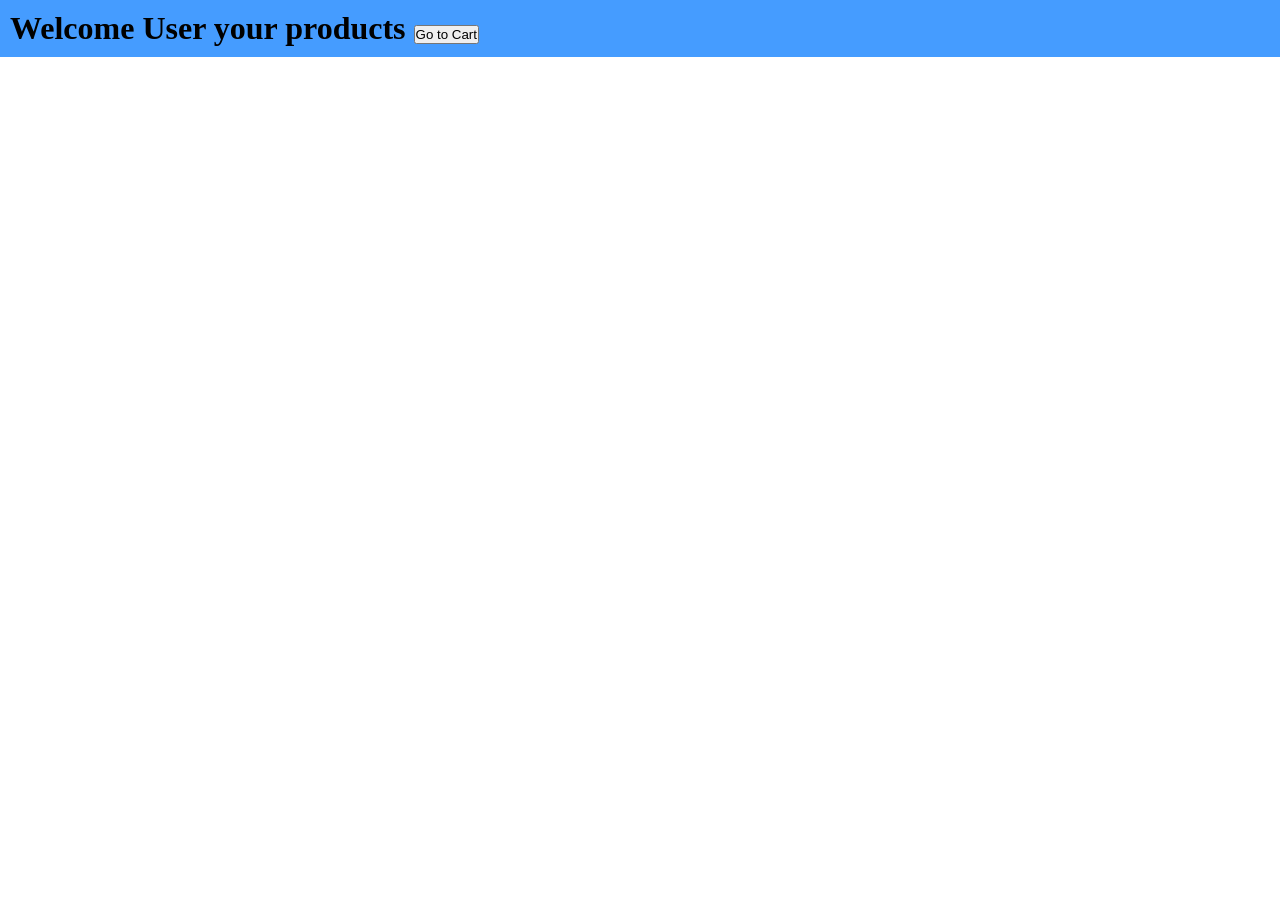
==== Frontend/public/user.html @ 68ffa525 "Initial Ecommerce project with frontend and backend" ====
<!DOCTYPE html>
<html lang="en">
<head>
    <meta charset="UTF-8">
    <meta name="viewport" content="width=device-width, initial-scale=1.0">
    <title>user</title>
    <link rel="stylesheet" href="user.css">
</head>
<body>
   <div class="first">
     <h1 class="first-heading">Welcome User your products     <button id="cart-btn">Go to Cart</button>
 </h1>
   </div>
    <div id="container">
       


<script src="user.js"></script>
</body>
</html>
---- Frontend/public/user.css ----
*{
    margin:0;
    padding:0;
    box-sizing:border-box

}
.first{
        background-color: rgb(69, 156, 255);
        padding-left: 10px;
        padding: 10px;
        justify-content: space-between;
}
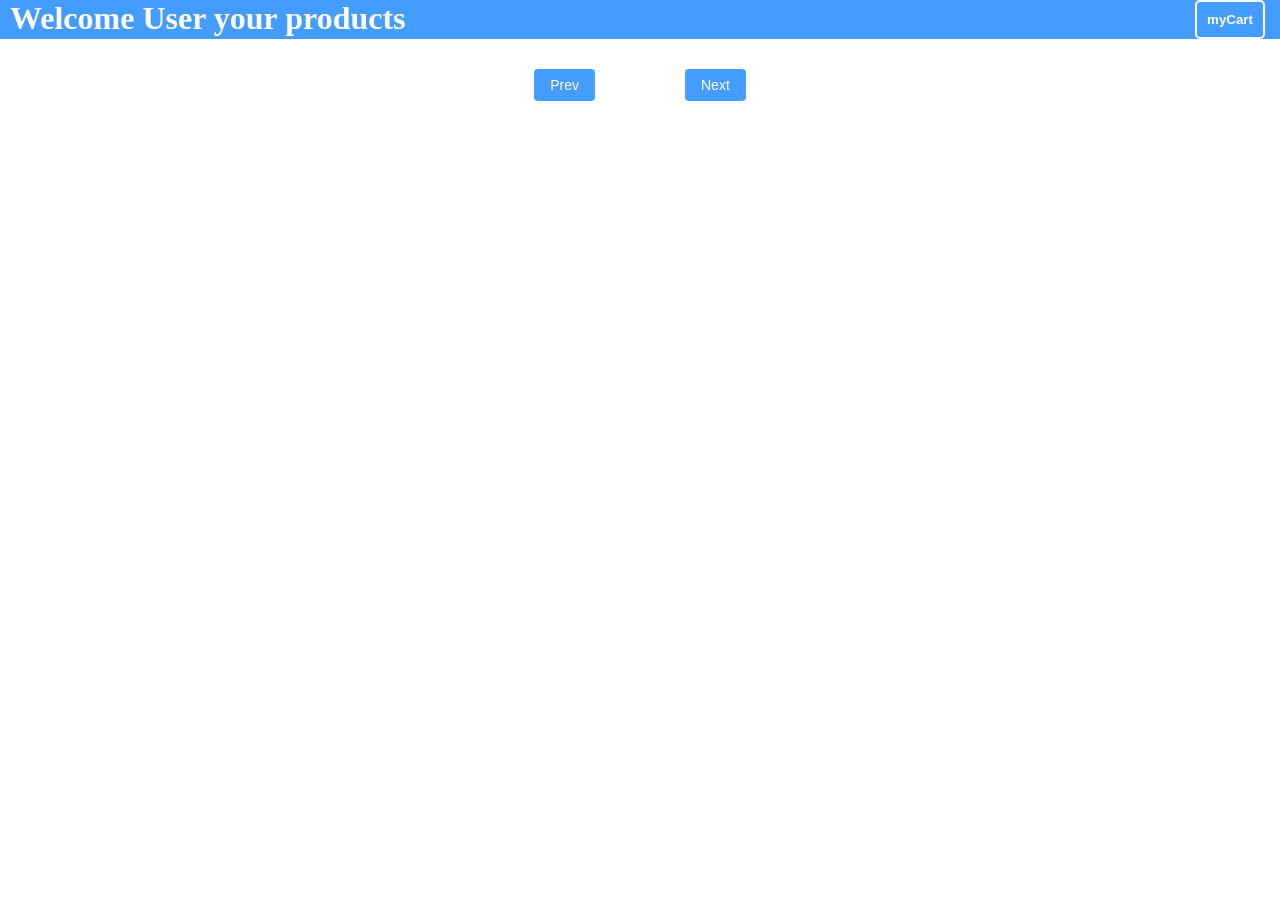
==== commit 624817e2: "set up backend of cart and user side done" ====
--- a/Frontend/public/user.html
+++ b/Frontend/public/user.html
@@ -8,11 +8,23 @@
 </head>
 <body>
    <div class="first">
-     <h1 class="first-heading">Welcome User your products     <button id="cart-btn">Go to Cart</button>
- </h1>
-   </div>
+     <h1 class="first-heading">Welcome User your products  
+       </h1> 
+          
+       <div class="btn">
+         <button id="cart-btn"> myCart</button>
+       </div>
+       </div>
+
+
     <div id="container">
-       
+      </div>
+
+      <div class="pagination">
+        <button id="prev">Prev</button>
+        <span id="page-number"></span>
+        <button id="next">Next</button>
+      </div>
 
 
 <script src="user.js"></script>
--- a/Frontend/public/user.css
+++ b/Frontend/public/user.css
@@ -7,6 +7,143 @@
 .first{
         background-color: rgb(69, 156, 255);
         padding-left: 10px;
-        padding: 10px;
-        justify-content: space-between;
+        display: flex;
+       justify-content: space-between;
+       color: white;
 }
+
+#cart-btn{
+    color: white;
+        background-color: rgb(69, 156, 255);
+    border: none;
+    padding: 10px;
+    border-radius: 5px;
+    cursor: pointer;
+    font-weight: bold;
+    margin-right: 15px;
+    border: 2px solid rgb(255, 255, 255);
+}
+.pagination {
+  display: flex;
+  justify-content: center;
+  align-items: center;
+  gap: 15px;
+  margin: 30px 0;
+}
+
+.pagination button {
+  padding: 8px 16px;
+  font-size: 14px;
+  font-weight: 500;
+  border: none;
+  border-radius: 4px;
+  background-color: rgb(69, 156, 255);
+  color: #fff;
+  cursor: pointer;
+  transition: background-color 0.3s ease, transform 0.2s ease;
+}
+
+.pagination button:hover {
+  background-color: rgb(40, 120, 230);
+  transform: translateY(-1px);
+}
+
+.pagination button:disabled {
+  background-color: #ccc;
+  cursor: not-allowed;
+  transform: none;
+}
+
+#page-number {
+  font-size: 15px;
+  font-weight: 600;
+  color: #000;
+  min-width: 60px;
+  text-align: center;
+}
+
+
+.pol{
+  margin-top:70px;
+height: 160px;
+width: 200px;
+padding: 10px;
+box-sizing: border-box;
+display: flex;
+flex-direction: column;
+justify-content: space-between;
+background-color: #ffffffff;
+border-radius: 5px;
+  box-shadow: 0 4px 8px #3700ffe6;
+  transition: transform 0.3s;
+
+
+}
+.pol:hover {
+  transform: translateY(-5px);
+}
+
+/* .addcart-btn {
+  margin-top: 10px;
+  padding: 8px 12px;
+  background-color: #3700ffe6;
+  color: white;
+  border: none;
+  border-radius: 5px;
+  cursor: pointer;
+} */
+
+
+
+.action-buttons {
+  display: flex;
+  justify-content: space-around;
+  align-items: center;
+  margin-top: 10px;
+}
+
+/* + / - buttons */
+.qty-btn {
+  width: 30px;
+  height: 30px;
+  border: none;
+  border-radius: 50%;
+  background-color: #e0f7fa;
+  color: #00796b;
+  font-size: 18px;
+  font-weight: bold;
+  cursor: pointer;
+  transition: all 0.2s ease;
+}
+
+.qty-btn:hover {
+  background-color: #00bcd4;
+  color: white;
+  transform: scale(1.1);
+}
+
+.qty-btn:active {
+  transform: scale(0.95);
+}
+
+/* Add to cart button */
+.addcart-btn {
+  padding: 6px 12px;
+  border: none;
+  border-radius: 4px;
+  background-color: #00bcd4;
+  color: white;
+  font-size: 13px;
+  font-weight: bold;
+  cursor: pointer;
+  transition: all 0.2s ease;
+}
+
+.addcart-btn:hover {
+  background-color: #00bcd4;
+  transform: translateY(-1px);
+}
+
+.addcart-btn:active {
+  transform: translateY(1px);
+}
